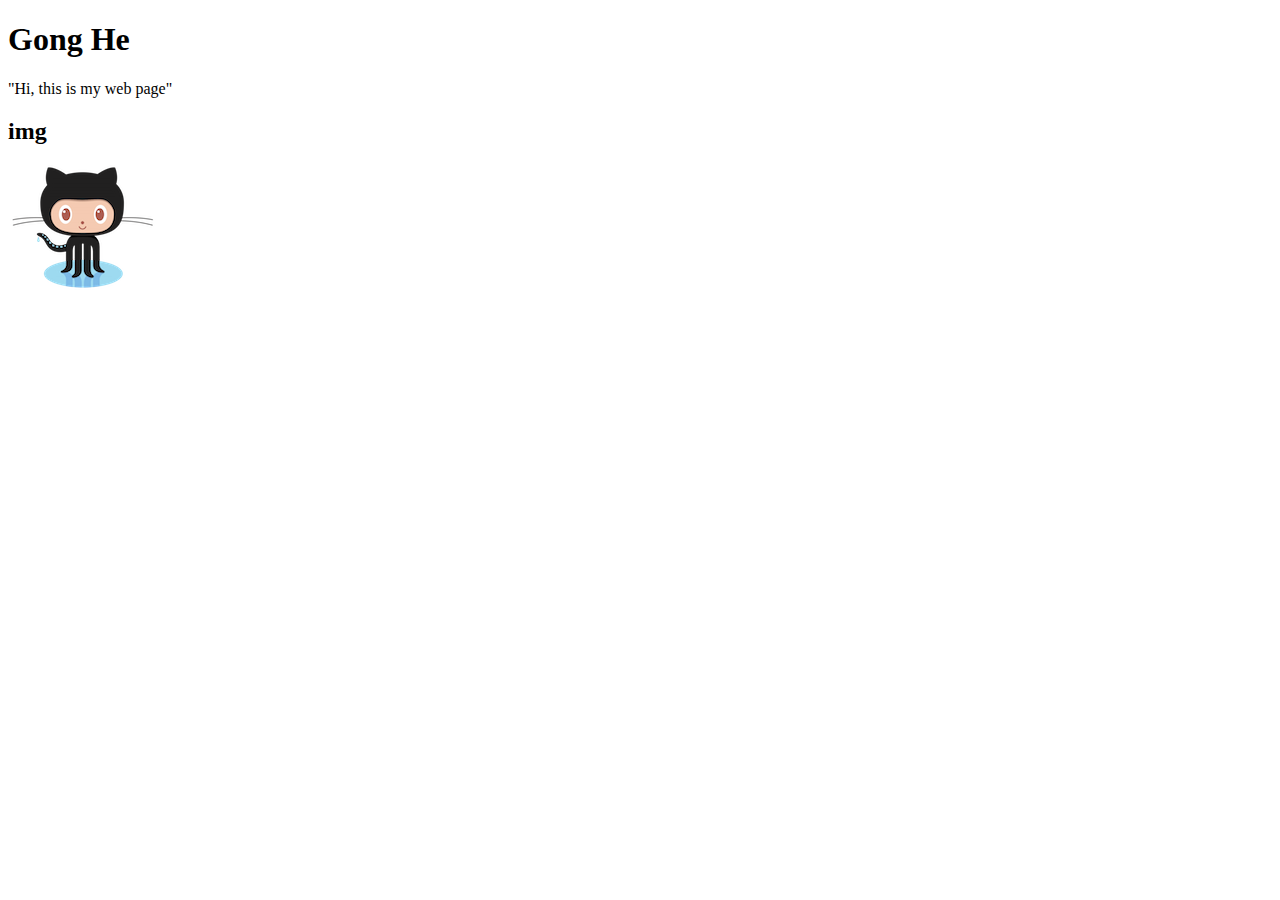
==== index.html @ bf708219 "add contents and picture" ====
<!DOCTYPE HTML>
<html>
 <head>
  <meta charset="UTF-8" />
    <title>My first assignment</title>
  </head>

   <body>
   <h1> Gong He</h1>

   <p>"Hi, this is my web page"</p>
   <h2>img</h2>
   <img src="octocat.png" alt="octocat" />
   </body>  

</html>
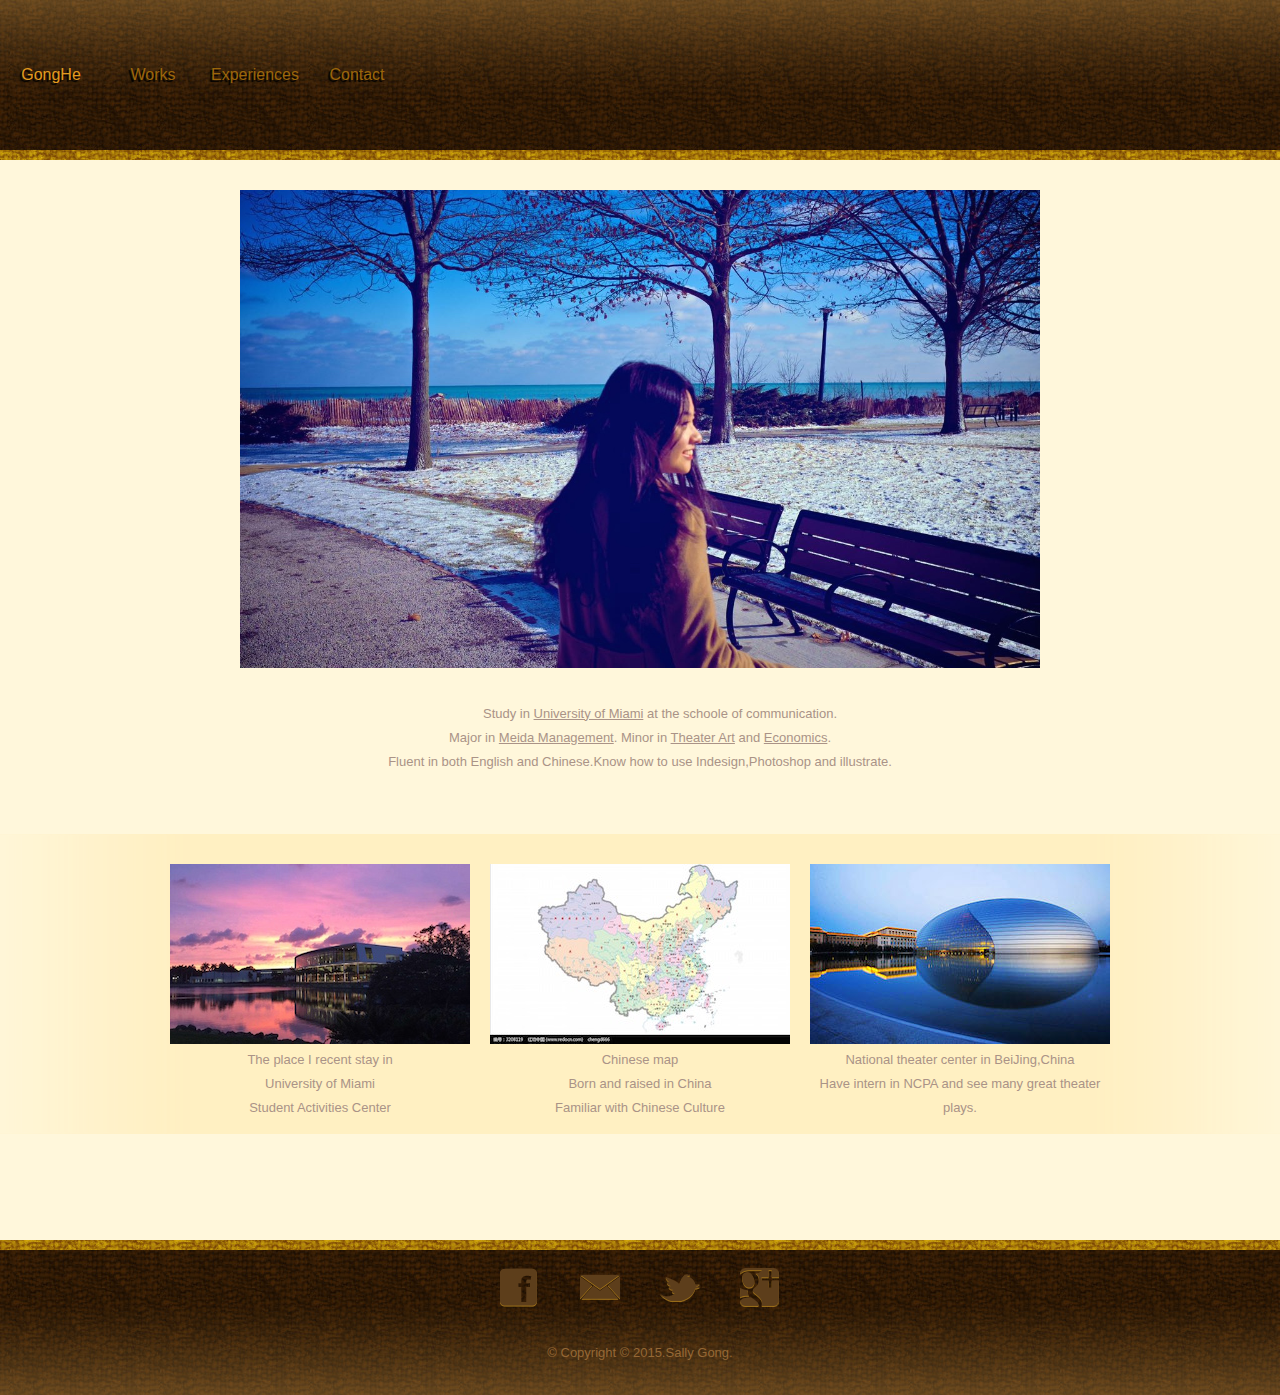
==== commit afc76d43: "change" ====
--- a/index.html
+++ b/index.html
@@ -1,16 +1,65 @@
-<!DOCTYPE HTML>
-<html>
- <head>
-  <meta charset="UTF-8" />
-    <title>My first assignment</title>
-  </head>
-
-   <body>
-   <h1> Gong He</h1>
-
-   <p>"Hi, this is my web page"</p>
-   <h2>img</h2>
-   <img src="octocat.png" alt="octocat" />
-   </body>  
-
-</html>
+<!DOCTYPE html>
+<html>
+<head>
+	<meta charset="UTF-8">
+	<title>Sally</title>
+	<link rel="stylesheet" href="css/style.css" type="text/css">
+</head>
+<body>
+	<div id="header">
+			<ul id="navigation">
+				<li class="selected">
+					<a href="index.html">GongHe</a>
+				</li>
+				<li>
+					<a href="works.html">Works</a>
+				</li>
+				<li>
+					<a href="experiences.html">Experiences</a>
+				</li>
+				<li>
+					<a href="contact.html">Contact</a>
+				</li>
+			</ul>
+		</div>
+	</div>
+	<div id="contents">
+		<div id="adbox">
+			<img src="images/cover.jpg" alt="Img">
+			<p>
+				Study in <a href="http://umiami.edu/" title="UM">University of Miami</a> at the schoole of communication.<br> Major in <a href="http://com.miami.edu/media-management-bsc" title="Mm">Meida Management</a>.  Minor in <a href="http://www.as.miami.edu/theatrearts/">Theater Art</a> and <a href="http://bus.miami.edu/undergraduate-programs/curriculum/majors/economics/index.html">Economics</a>.<br>Fluent in both English and Chinese.Know how to use Indesign,Photoshop and illustrate.<br>
+			</p>
+		</div>
+		<div id="featured">
+			<ul>
+				<li>
+					<a href="index.html"><img src="images/miami.jpg" alt="Img"></a>
+					<p>
+						The place I recent stay in<br>University of Miami<br>Student Activities Center
+					</p>
+				</li>
+				<li>
+					<a href="index.html"><img src="images/mapc.jpg" alt="Img"></a>
+					<p>
+						Chinese map<br>Born and raised in China<br>Familiar with Chinese Culture<br>
+					</p>
+				</li>
+				<li>
+					<a href="index.html"><img src="images/ncpa.jpeg" alt="Img"></a>
+					<p>
+						National theater center in BeiJing,China<br>Have intern in NCPA and see many great theater plays.
+					</p>
+				</li>
+			</ul>
+		</div>
+	</div>
+	<div id="footer">
+		<div id="connect">
+			<a href="https://www.facebook.com/profile.php?id=100006669573043" class="facebook"></a><a href="https://outlook.office.com/owa/?realm=miami.edu#path=/mail"  class="email"></a><a href="https://twitter.com/?lang=en" class="twitter"></a><a href="https://mail.google.com/mail/#inbox" class="googleplus"></a>
+		</div>
+		<p>
+			&copy; Copyright &copy; 2015.Sally Gong.
+		</p>
+	</div>
+</body>
+</html>
--- a/css/style.css
+++ b/css/style.css
@@ -0,0 +1,265 @@
+@media only screen and (max-device-width:480px) {}
+body {
+	background: url(../images/bg-body.jpg) repeat left top;
+	font-family: Arial, Helvetica, sans-serif;
+	margin: 0;
+}
+img {
+	border: 0;
+}
+
+#header {
+	background: url(../images/bg-header.jpg) repeat-x left top;
+	height: 160px;
+}
+#header > div {
+	width: 940px;
+	margin: 0 auto;
+	padding: 0 10px;
+	text-align: right;
+}
+
+#navigation {
+	display: inline-block;
+	line-height: 150px;
+	list-style: none;
+	width: 510px;
+	margin: 0;
+	padding: 0;
+}
+#navigation li {
+	float: left;
+	width: 102px;
+	text-align: center;
+}
+#navigation li:first-child {
+	margin: 0;
+}
+#navigation li a {
+	color: #9b660b;
+	line-height: 60px;
+	text-decoration: none;
+	text-shadow: -2px 2px 1px #000;
+}
+#navigation li a:hover, #navigation li.selected a {
+	color: #e29b1f;
+}
+
+#contents {
+	background: #fff7db url(../images/content-border.jpg) repeat-x left bottom;
+	min-height: 1080px;
+	padding-bottom: 10px;
+}
+#contents > div {
+	width: 960px;
+	margin: auto auto;
+	padding-top: 50px;
+}
+#contents h3 {
+	color: #a17b2d;
+	font-size: 16px;
+	font-weight: normal;
+	letter-spacing: 1px;
+	margin: 0
+}
+#contents p {
+	color: #aa9387;
+	font-size: 13px;
+	line-height: 24px;
+	margin: 0 auto;
+	padding: 0 0 24px;
+	text-align: justify;
+}
+#contents p a {
+	color: #aa9387;
+}
+#contents a:hover {
+	color: #ce8763;
+}
+
+#contents div#adbox {
+	margin-bottom: 36px;
+	padding: 0;
+	text-align: center;
+}
+#adbox img {
+	width:800px;
+	margin: 30px;
+}
+#adbox p {
+	width: 600px;
+	text-align: center;
+	text-indent: 40px;
+}
+
+#contents div#featured {
+	background: url(../images/bg-featured.png) no-repeat center top;
+	width: 100%;
+	margin-bottom: 60px;
+	padding: 30px 0 24px;
+	text-align: center;
+}
+#featured ul {
+	display: inline-block;
+	list-style: none;
+	width: 960px;
+	margin: 0;
+	padding: 0;
+}
+#featured ul li {
+	float: left;
+	width: 300px;
+	margin: 0 10px;
+}
+#featured p {
+	padding: 0;
+	text-align: center;
+}
+
+#contents div#about {
+	width: 730px;
+	padding: 20px 115px 0;
+}
+#about h3 {
+	margin: 30px 0 0;
+}
+#about p {
+	font-size: 13px;
+	margin: 0 auto;
+	text-align: justify
+}
+
+#contents div#shop {
+	width: 930px;
+	margin-bottom: 60px;
+	padding-left: 10px;
+	padding-right: 20px;
+}
+#work > div {
+	display: inline-block;
+	margin: 0 0 30px;
+}
+#work > div img {
+	float: left;
+	margin: 0 40px 30px 0;
+}
+
+#main {
+	float: left;
+	min-height: 100px;
+	width: 520px;
+	margin: 0 30px 0 100px;
+}
+#main > div {
+	background: url(../images/separator.png) no-repeat center bottom;
+	display: inline-block;
+	margin: 0 0 18px;
+}
+#main > div h3 {
+	margin: 30px 0 12px;
+}
+#main > div p {
+	text-align: justify;
+}
+
+#sidebar {
+	float: left;
+	background: url(../images/vborder.png) repeat-y left top;
+	min-height: 848px;
+	width: 180px;
+	margin: 30px 0 0;
+	padding-left: 21px;
+}
+#sidebar h3 {
+	margin: 15px 0 12px;
+	padding-left: 40px;
+}
+#sidebar ul {
+	list-style: none;
+	margin: 0;
+	padding: 0;
+}
+#sidebar > ul li {
+	margin: 0 0 24px;
+}
+#sidebar > ul li a {
+	color: #aa9387;
+	font-size: 14px;
+	line-height: 24px;
+	text-decoration: none;
+}
+#sidebar ul li > div {
+	display: none;
+	width: 80px;
+	padding-left: 40px;
+}
+#sidebar ul li:hover > div {
+	display: block;
+}
+#sidebar ul li > div a {
+	color: #aa9387;
+	font-size: 12px;
+	display: block;
+}
+#sidebar ul li > div a:hover {
+	color: #ce8763;
+}
+
+#contents div#contact {
+	width: 720px;
+	padding: 50px 120px 0;
+}
+#contact h4 {
+	color: #8a5c02;
+	font-size: 15px;
+	font-weight: normal;
+	line-height: 24px;
+	margin: 0;
+}
+#contact h4 a {
+	color: #8a5c02;
+	text-decoration: none;
+}
+#contact a.email {
+	font-size: 13px;
+}
+
+
+#footer {
+	background: url(../images/bg-footer.png) repeat-x center bottom;
+	padding: 18px 0 30px;
+}
+
+#connect {
+	width: 960px;
+	margin: 0 auto;
+	padding: 0 0 30px;
+	text-align: center;
+}
+#connect a {
+	background: url(../images/icons.png) no-repeat;
+	display: inline-block;
+	height: 39px;
+	width: 40px;
+	margin: 0 20px;
+}
+#connect a.facebook {
+	background-position: 0 0;
+}
+#connect a.email {
+	background-position: 0 -49px;
+}
+#connect a.twitter {
+	background-position: 0 -98px;
+}
+#connect a.googleplus {
+	background-position: 0 -147px;
+}
+#footer p {
+	color: #956836;
+	font-size: 13px;
+	line-height: 24px;
+	width: 960px;
+	margin: 0 auto;
+	text-align: center;
+}
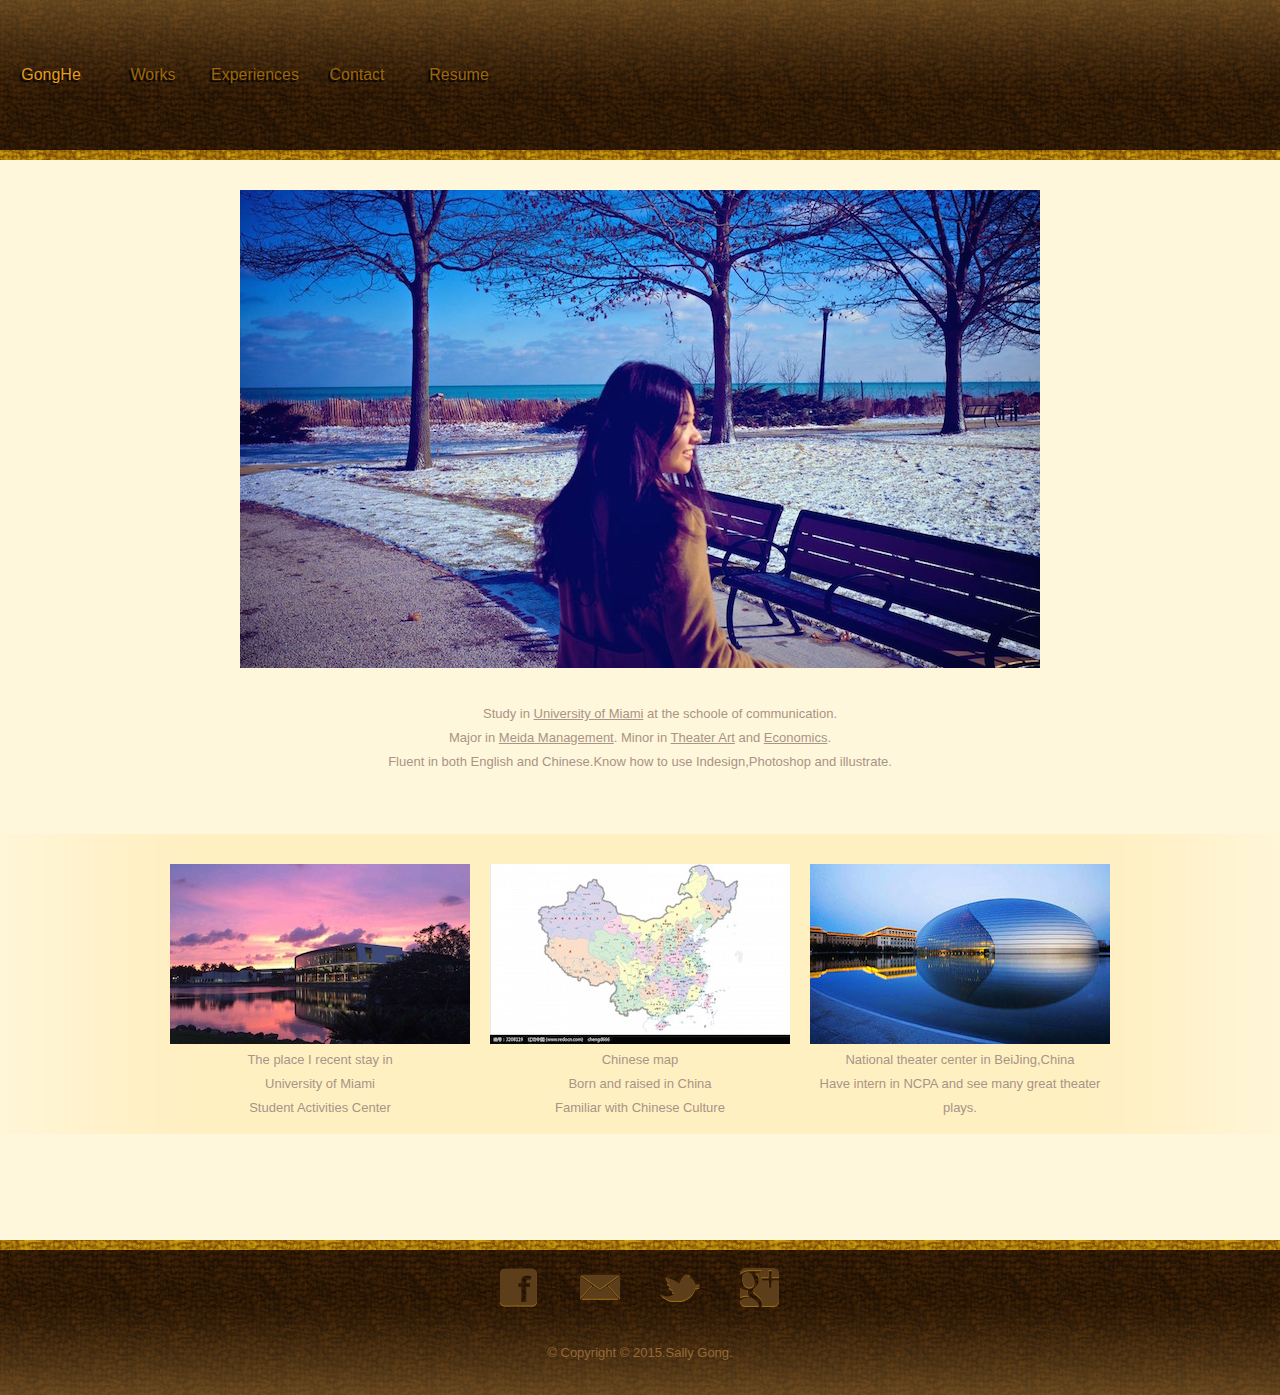
==== commit 9a723dc4: "changes" ====
--- a/index.html
+++ b/index.html
@@ -4,6 +4,7 @@
 	<meta charset="UTF-8">
 	<title>Sally</title>
 	<link rel="stylesheet" href="css/style.css" type="text/css">
+	<link rel="stylesheet" href="css/mobile.css" type="text/css">
 </head>
 <body>
 	<div id="header">
@@ -19,6 +20,9 @@
 				</li>
 				<li>
 					<a href="contact.html">Contact</a>
+				</li>
+				<li>
+					<a href="resume.html">Resume</a>
 				</li>
 			</ul>
 		</div>
--- a/css/style.css
+++ b/css/style.css
@@ -1,4 +1,4 @@
-@media only screen and (max-device-width:480px) {}
+
 body {
 	background: url(../images/bg-body.jpg) repeat left top;
 	font-family: Arial, Helvetica, sans-serif;
@@ -76,7 +76,6 @@
 #contents a:hover {
 	color: #ce8763;
 }
-
 #contents div#adbox {
 	margin-bottom: 36px;
 	padding: 0;
--- a/css/mobile.css
+++ b/css/mobile.css
@@ -0,0 +1,264 @@
+
+body {
+	background: url(../images/bg-body.jpg) repeat left top;
+	font-family: Arial, Helvetica, sans-serif;
+	margin: 0;
+}
+img {
+	border: 0;
+}
+
+#header {
+	background: url(../images/bg-header.jpg) repeat-x left top;
+	height: 160px;
+}
+#header > div {
+	width: 940px;
+	margin: 0 auto;
+	padding: 0 10px;
+	text-align: right;
+}
+
+#navigation {
+	display: inline-block;
+	line-height: 150px;
+	list-style: none;
+	width: 510px;
+	margin: 0;
+	padding: 0;
+}
+#navigation li {
+	float: left;
+	width: 102px;
+	text-align: center;
+}
+#navigation li:first-child {
+	margin: 0;
+}
+#navigation li a {
+	color: #9b660b;
+	line-height: 60px;
+	text-decoration: none;
+	text-shadow: -2px 2px 1px #000;
+}
+#navigation li a:hover, #navigation li.selected a {
+	color: #e29b1f;
+}
+
+#contents {
+	background: #fff7db url(../images/content-border.jpg) repeat-x left bottom;
+	min-height: 1080px;
+	padding-bottom: 10px;
+}
+#contents > div {
+	width: 960px;
+	margin: auto auto;
+	padding-top: 50px;
+}
+#contents h3 {
+	color: #a17b2d;
+	font-size: 16px;
+	font-weight: normal;
+	letter-spacing: 1px;
+	margin: 0
+}
+#contents p {
+	color: #aa9387;
+	font-size: 13px;
+	line-height: 24px;
+	margin: 0 auto;
+	padding: 0 0 24px;
+	text-align: justify;
+}
+#contents p a {
+	color: #aa9387;
+}
+#contents a:hover {
+	color: #ce8763;
+}
+#contents div#adbox {
+	margin-bottom: 36px;
+	padding: 0;
+	text-align: center;
+}
+#adbox img {
+	width:800px;
+	margin: 30px;
+}
+#adbox p {
+	width: 600px;
+	text-align: center;
+	text-indent: 40px;
+}
+
+#contents div#featured {
+	background: url(../images/bg-featured.png) no-repeat center top;
+	width: 100%;
+	margin-bottom: 60px;
+	padding: 30px 0 24px;
+	text-align: center;
+}
+#featured ul {
+	display: inline-block;
+	list-style: none;
+	width: 960px;
+	margin: 0;
+	padding: 0;
+}
+#featured ul li {
+	float: left;
+	width: 300px;
+	margin: 0 10px;
+}
+#featured p {
+	padding: 0;
+	text-align: center;
+}
+
+#contents div#about {
+	width: 730px;
+	padding: 20px 115px 0;
+}
+#about h3 {
+	margin: 30px 0 0;
+}
+#about p {
+	font-size: 13px;
+	margin: 0 auto;
+	text-align: justify
+}
+
+#contents div#shop {
+	width: 930px;
+	margin-bottom: 60px;
+	padding-left: 10px;
+	padding-right: 20px;
+}
+#work > div {
+	display: inline-block;
+	margin: 0 0 30px;
+}
+#work > div img {
+	float: left;
+	margin: 0 40px 30px 0;
+}
+
+#main {
+	float: left;
+	min-height: 100px;
+	width: 520px;
+	margin: 0 30px 0 100px;
+}
+#main > div {
+	background: url(../images/separator.png) no-repeat center bottom;
+	display: inline-block;
+	margin: 0 0 18px;
+}
+#main > div h3 {
+	margin: 30px 0 12px;
+}
+#main > div p {
+	text-align: justify;
+}
+
+#sidebar {
+	float: left;
+	background: url(../images/vborder.png) repeat-y left top;
+	min-height: 848px;
+	width: 180px;
+	margin: 30px 0 0;
+	padding-left: 21px;
+}
+#sidebar h3 {
+	margin: 15px 0 12px;
+	padding-left: 40px;
+}
+#sidebar ul {
+	list-style: none;
+	margin: 0;
+	padding: 0;
+}
+#sidebar > ul li {
+	margin: 0 0 24px;
+}
+#sidebar > ul li a {
+	color: #aa9387;
+	font-size: 14px;
+	line-height: 24px;
+	text-decoration: none;
+}
+#sidebar ul li > div {
+	display: none;
+	width: 80px;
+	padding-left: 40px;
+}
+#sidebar ul li:hover > div {
+	display: block;
+}
+#sidebar ul li > div a {
+	color: #aa9387;
+	font-size: 12px;
+	display: block;
+}
+#sidebar ul li > div a:hover {
+	color: #ce8763;
+}
+
+#contents div#contact {
+	width: 720px;
+	padding: 50px 120px 0;
+}
+#contact h4 {
+	color: #8a5c02;
+	font-size: 15px;
+	font-weight: normal;
+	line-height: 24px;
+	margin: 0;
+}
+#contact h4 a {
+	color: #8a5c02;
+	text-decoration: none;
+}
+#contact a.email {
+	font-size: 13px;
+}
+
+
+#footer {
+	background: url(../images/bg-footer.png) repeat-x center bottom;
+	padding: 18px 0 30px;
+}
+
+#connect {
+	width: 960px;
+	margin: 0 auto;
+	padding: 0 0 30px;
+	text-align: center;
+}
+#connect a {
+	background: url(../images/icons.png) no-repeat;
+	display: inline-block;
+	height: 39px;
+	width: 40px;
+	margin: 0 20px;
+}
+#connect a.facebook {
+	background-position: 0 0;
+}
+#connect a.email {
+	background-position: 0 -49px;
+}
+#connect a.twitter {
+	background-position: 0 -98px;
+}
+#connect a.googleplus {
+	background-position: 0 -147px;
+}
+#footer p {
+	color: #956836;
+	font-size: 13px;
+	line-height: 24px;
+	width: 960px;
+	margin: 0 auto;
+	text-align: center;
+}
